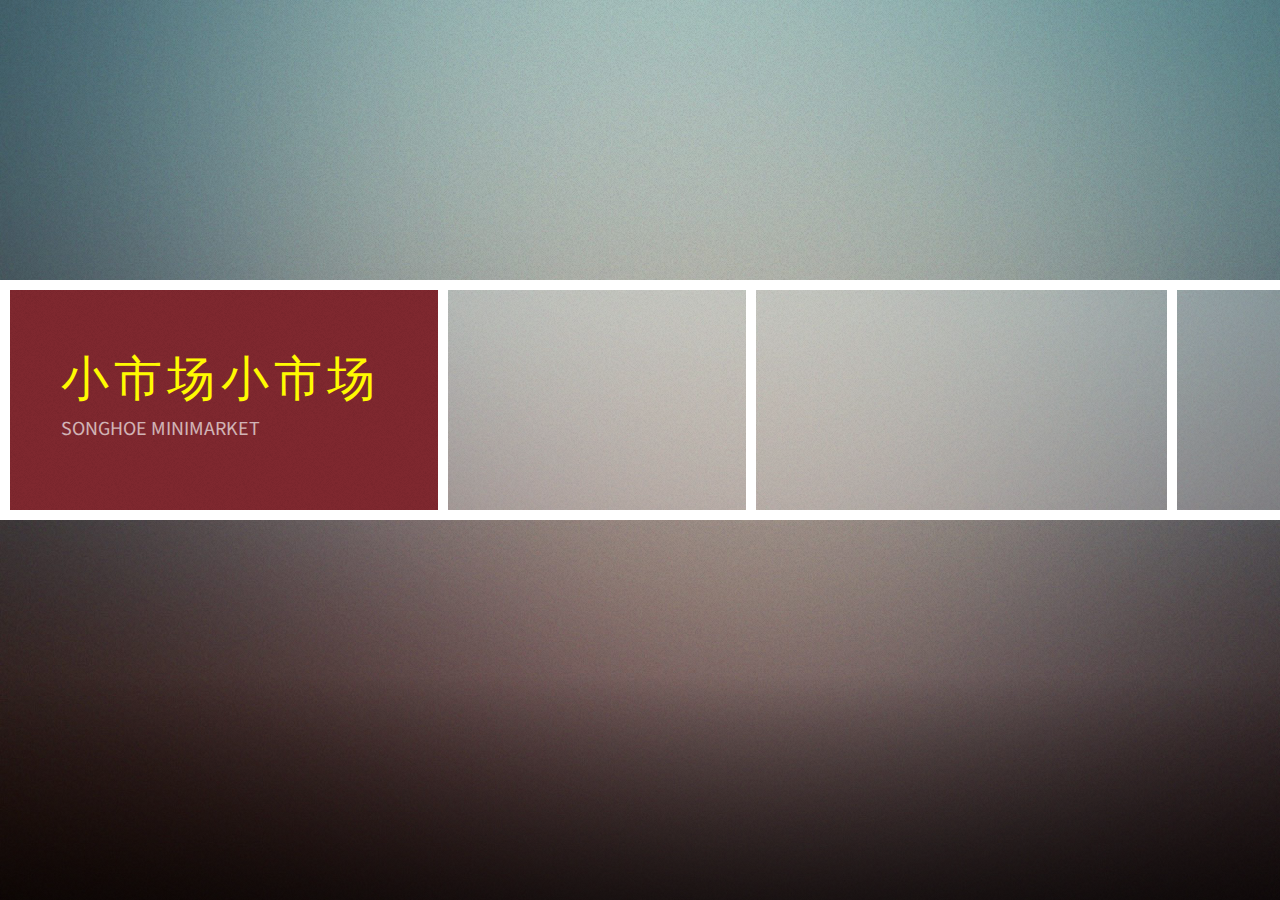
==== index.html @ 4e8d9ceb "Songhoe" ====
<!DOCTYPE HTML>
<!--
	Parallelism by HTML5 UP
	html5up.net | @n33co
	Free for personal and commercial use under the CCA 3.0 license (html5up.net/license)
-->
<html>
	<head>
		<title>Parallelism by HTML5 UP</title>
		<meta charset="utf-8" />
		<meta name="viewport" content="width=device-width, initial-scale=1" />
		<!--[if lte IE 8]><script src="assets/js/ie/html5shiv.js"></script><![endif]-->
		<link rel="stylesheet" href="assets/css/main.css" />
		<noscript><link rel="stylesheet" href="assets/css/noscript.css" /></noscript>
		<!--[if lte IE 8]><link rel="stylesheet" href="assets/css/ie8.css" /><![endif]-->
		<!--[if lte IE 9]><link rel="stylesheet" href="assets/css/ie9.css" /><![endif]-->
	</head>
	<body>

		<div id="wrapper">

			<div id="main">
				<div id="reel">

					<!-- Header Item -->

						<div id="header" class="item" data-width="400">
							<div class="inner">
								<h1>小 市 场 小 市 场</h1>
								<p>SONGHOE MINIMARKET</p>
							</div>
						</div>

					<!-- Thumb Items -->

						<article class="item thumb" data-width="282">
							<a href="images/fulls/n01.jpg" class="image"><img src="images/thumbs/n01.jpg" alt=""></a>
						</article>

						<article class="item thumb" data-width="384">
							<a href="images/fulls/02.jpg" class="image"><img src="images/thumbs/n02.jpg" alt=""></a>
						</article>

						<article class="item thumb" data-width="274">
							<a href="images/fulls/03.jpg" class="image"><img src="images/thumbs/n03.jpg" alt=""></a>
						</article>

						<article class="item thumb" data-width="282">
							<a href="images/fulls/04.jpg" class="image"><img src="images/thumbs/n04.jpg" alt=""></a>
						</article>					
				</div>
			</div>

			<!--<div id="footer">
				<div class="left">
					<p>This is <strong>Parallelism</strong>, a responsive portfolio site template by <a href="http://html5up.net">HTML5 UP</a>. Free for personal<br />
					and commercial use under the <a href="http://html5up.net/license">Creative Commons Attribution</a> license.</p>
				</div>
		
			</div>-->

		</div>

		<!-- Scripts -->
			<script src="assets/js/jquery.min.js"></script>
			<script src="assets/js/jquery.poptrox.min.js"></script>
			<script src="assets/js/skel.min.js"></script>
			<script src="assets/js/skel-viewport.min.js"></script>
			<script src="assets/js/util.js"></script>
			<!--[if lte IE 8]><script src="assets/js/ie/respond.min.js"></script><![endif]-->
			<script src="assets/js/main.js"></script>

	</body>
</html>
---- assets/css/main.css ----
@import url("http://fonts.googleapis.com/css?family=Source+Sans+Pro:400,600");
@import url("font-awesome.min.css");

/*
	Parallelism by HTML5 UP
	html5up.net | @n33co
	Free for personal and commercial use under the CCA 3.0 license (html5up.net/license)
*/

/* Reset */

	html, body, div, span, applet, object, iframe, h1, h2, h3, h4, h5, h6, p, blockquote, pre, a, abbr, acronym, address, big, cite, code, del, dfn, em, img, ins, kbd, q, s, samp, small, strike, strong, sub, sup, tt, var, b, u, i, center, dl, dt, dd, ol, ul, li, fieldset, form, label, legend, table, caption, tbody, tfoot, thead, tr, th, td, article, aside, canvas, details, embed, figure, figcaption, footer, header, hgroup, menu, nav, output, ruby, section, summary, time, mark, audio, video {
		margin: 0;
		padding: 0;
		border: 0;
		font-size: 100%;
		font: inherit;
		vertical-align: baseline;
	}

	article, aside, details, figcaption, figure, footer, header, hgroup, menu, nav, section {
		display: block;
	}

	body {
		line-height: 1;
	}

	ol, ul {
		list-style: none;
	}

	blockquote, q {
		quotes: none;
	}

	blockquote:before, blockquote:after, q:before, q:after {
		content: '';
		content: none;
	}

	table {
		border-collapse: collapse;
		border-spacing: 0;
	}

	body {
		-webkit-text-size-adjust: none;
	}

/* Box Model */

	*, *:before, *:after {
		-moz-box-sizing: border-box;
		-webkit-box-sizing: border-box;
		box-sizing: border-box;
	}

/* Basic */

	body {
		position: relative;
		background-color: #7f282f;
		color: #999;
		color: rgba(255, 255, 255, 0.6);
		font-family: 'Source Sans Pro';
		font-weight: 400;
	}

		body.is-loading *, body.is-loading *:before, body.is-loading *:after {
			-moz-animation: none !important;
			-webkit-animation: none !important;
			-ms-animation: none !important;
			animation: none !important;
			-moz-transition: none !important;
			-webkit-transition: none !important;
			-ms-transition: none !important;
			transition: none !important;
		}

	a {
		color: #fff;
		color: rgba(255, 255, 255, 0.85);
		text-decoration: none;
		-moz-transition: color 0.25s ease-in-out;
		-webkit-transition: color 0.25s ease-in-out;
		-ms-transition: color 0.25s ease-in-out;
		transition: color 0.25s ease-in-out;
	}

		a:hover {
			color: #d64760;
		}

	h1, h2, h3, h4, h5, h6 {
		font-weight: 400;
		color: #fffa01;
		letter-spacing: -0.05em;
	}

	strong, b {
		color: #fff;
		color: rgba(255, 255, 255, 0.85);
		font-weight: 600;
	}

/* List */

	ul.contact {
		cursor: default;
		margin: 0 0 1em 0;
	}

		ul.contact li {
			display: inline-block;
			font-size: 1.5em;
		}

			ul.contact li span {
				display: none;
			}

			ul.contact li a {
				opacity: 0.35;
				color: #fff;
				-moz-transition: opacity 0.25s ease-in-out;
				-webkit-transition: opacity 0.25s ease-in-out;
				-ms-transition: opacity 0.25s ease-in-out;
				transition: opacity 0.25s ease-in-out;
			}

				ul.contact li a:hover {
					opacity: 1.0;
				}

/* Item */

	.item.thumb {
		display: block;
		position: relative;
		background: #1a1f2c;
		background: rgba(255, 255, 255, 0.25);
		cursor: default;
	}

		.item.thumb h2 {
			position: absolute;
			bottom: 0;
			left: 0;
			background: #1a1f2c;
			background: rgba(18, 21, 29, 0.85);
			width: 100%;
			padding: 1em;
			font-weight: 400;
			line-height: 1em;
			z-index: 2;
		}

		.item.thumb img {
			display: block;
			z-index: 1;
		}

/* Icons */

	.icon {
		position: relative;
		text-decoration: none;
	}

		.icon:before {
			-moz-osx-font-smoothing: grayscale;
			-webkit-font-smoothing: antialiased;
			font-family: FontAwesome;
			font-style: normal;
			font-weight: normal;
			text-transform: none !important;
		}

		.icon > .label {
			display: none;
		}

/* Wrapper */

	#wrapper {
		position: relative;
		z-index: 1;
	}

/* Main */

/* Header */

	#header {
		position: relative;
		background: #7f282f url("images/overlay.png");
		color: #fff;
		cursor: default;
	}

		#header p {
			opacity: 0.65;
		}

/* Desktop */

	@media screen and (min-width: 737px) {

		/* Basic */

			html {
				height: 100%;
			}

			body {
				background-image: url("images/overlay.png"), -moz-linear-gradient(top, rgba(0, 0, 0, 0) 75%, rgba(0, 0, 0, 0.65)), url("../../images/bg.jpg");
				background-image: url("images/overlay.png"), -webkit-linear-gradient(top, rgba(0, 0, 0, 0) 75%, rgba(0, 0, 0, 0.65)), url("../../images/bg.jpg");
				background-image: url("images/overlay.png"), -ms-linear-gradient(top, rgba(0, 0, 0, 0) 75%, rgba(0, 0, 0, 0.65)), url("../../images/bg.jpg");
				background-image: url("images/overlay.png"), linear-gradient(top, rgba(0, 0, 0, 0) 75%, rgba(0, 0, 0, 0.65)), url("../../images/bg.jpg");
				background-position: top left, bottom left, auto;
				background-size: auto, 100% 100%, cover;
				background-repeat: repeat, no-repeat, auto;
				padding: 0;
				font-size: 12pt;
				line-height: 1.75em;
				height: 100%;
				min-height: 450px;
				min-width: 1000px;
			}

		/* List */

			ul.contact {
				margin-bottom: 0.5em;
			}

				ul.contact li {
					margin-left: 1em;
				}

		/* Wrapper */

			#wrapper {
				height: 100%;
				overflow: hidden;
				-moz-transition: -moz-filter 0.25s ease-in-out;
				-webkit-transition: -webkit-filter 0.25s ease-in-out;
				-ms-transition: -ms-filter 0.25s ease-in-out;
				transition: filter 0.25s ease-in-out;
			}

				#wrapper.overlayed {
					-moz-filter: blur(3px);
					-webkit-filter: blur(3px);
					-ms-filter: blur(3px);
					filter: blur(3px);
				}

		/* Main */

			#main {
				width: 100%;
				position: absolute;
			}

		/* Reel */

			#reel {
				position: relative;
				opacity: 0;
			}

				#reel .item {
					display: block;
					float: left;
					position: relative;
					overflow: hidden;
				}

		/* Header */

			#header {
				padding: 2em 3em;
				xmin-height: 212px;
				vertical-align: middle;
			}

				#header:before {
					content: '';
					display: inline-block;
					height: 100%;
					vertical-align: middle;
				}

				#header .inner {
					display: inline-block;
					vertical-align: middle;
				}

				#header h1 {
					font-size: 3em;
					line-height: 1em;
				}

				#header p {
					font-size: 1.25em;
					line-height: 1.5em;
					margin: 0.5em 0 0 0;
				}

		/* Footer */

			#footer {
				position: fixed;
				bottom: 0;
				left: 0;
				width: 100%;
				overflow: hidden;
			}

				#footer h2 {
					font-size: 2.25em;
					margin: 0 0 1em 0;
				}

				#footer .left {
					padding: 2em;
					text-align: left;
				}

				#footer .right {
					position: absolute;
					bottom: 0;
					right: 0;
					padding: 2em;
					text-align: right;
				}

				#footer .copyright li {
					display: inline-block;
					margin-left: 1em;
					padding-left: 1em;
					border-left: solid 1px #333;
					border-left-color: rgba(255, 255, 255, 0.25);
					line-height: 1em;
				}

					#footer .copyright li:first-child {
						border-left: 0;
						margin-left: 0;
						padding-left: 0;
					}

		/* Popup */

			.poptrox-popup {
				background: #1a1f2c;
				background: rgba(18, 21, 29, 0.9);
				box-shadow: 0px 0px 0px 10px #fff, 0px 10px 60px 10px rgba(8, 11, 19, 0.55);
				cursor: default;
			}

				.poptrox-popup .loader {
					display: block;
					width: 48px;
					height: 48px;
					position: absolute;
					top: 50%;
					left: 50%;
					margin: -24px 0 0 -24px;
					background: url("images/loader.gif");
					opacity: 0.25;
				}

				.poptrox-popup .caption {
					position: absolute;
					bottom: 0;
					left: 0;
					background: #1a1f2c;
					background: rgba(18, 21, 29, 0.85);
					display: block;
					width: 100%;
					line-height: 75px;
					text-align: center;
					font-size: 1.25em;
					color: #fff;
				}

				.poptrox-popup .nav-next, .poptrox-popup .nav-previous, .poptrox-popup .closer {
					text-decoration: none;
					font-weight: normal;
					font-style: normal;
					-moz-transition: opacity 0.25s ease-in-out;
					-webkit-transition: opacity 0.25s ease-in-out;
					-ms-transition: opacity 0.25s ease-in-out;
					transition: opacity 0.25s ease-in-out;
					opacity: 0.35;
				}

					.poptrox-popup .nav-next:hover, .poptrox-popup .nav-previous:hover, .poptrox-popup .closer:hover {
						opacity: 1.0;
					}

				.poptrox-popup .nav-next, .poptrox-popup .nav-previous {
					-moz-osx-font-smoothing: grayscale;
					-webkit-font-smoothing: antialiased;
					font-family: FontAwesome;
					font-style: normal;
					font-weight: normal;
					text-transform: none !important;
					width: 150px;
					height: 75px;
					position: absolute;
					bottom: 0;
					cursor: pointer;
					font-size: 3em;
					line-height: 75px;
				}

				.poptrox-popup .nav-next {
					right: 0;
					text-align: right;
					padding-right: 30px;
				}

					.poptrox-popup .nav-next:before {
						content: '\f105';
					}

				.poptrox-popup .nav-previous {
					left: 0;
					text-align: left;
					padding-left: 30px;
				}

					.poptrox-popup .nav-previous:before {
						content: '\f104';
					}

				.poptrox-popup .closer {
					width: 35px;
					height: 35px;
					font-size: 2em;
					line-height: 35px;
					text-align: center;
					position: absolute;
					top: -70px;
					right: -70px;
					cursor: pointer;
					border-radius: 40px;
					box-shadow: 0px 0px 0px 1px #fff;
				}

					.poptrox-popup .closer:before {
						content: "\00d7";
					}

	}

/* Mobile */

	@media screen and (max-width: 736px) {

		/* Basic */

			body {
				font-size: 12pt;
				line-height: 1.75em;
			}

		/* List */

			ul.contact li {
				margin: 0 0.35em 0 0.35em;
			}

		/* Item */

			.item {
				border: 0;
			}

				.item.thumb {
					width: 50%;
					float: left;
					height: 9em;
					position: relative;
				}

					.item.thumb h2 {
						display: none;
					}

					.item.thumb a {
						position: absolute;
						left: 0;
						top: 0;
						width: 100%;
						height: 100%;
					}

					.item.thumb img {
						display: none;
					}

		/* Wrapper */

			#wrapper.overlayed {
				-moz-filter: blur(1px);
				-webkit-filter: blur(1px);
				-ms-filter: blur(1px);
				filter: blur(1px);
			}

		/* Header */

			#header {
				padding: 2.5em 1.5em;
				text-align: center;
			}

				#header h1 {
					font-size: 2em;
				}

				#header p {
					font-size: 1em;
					line-height: 1.5em;
					margin: 0.75em 0 0 0;
				}

		/* Main */

			#main {
				overflow: hidden;
			}

		/* Footer */

			#footer {
				padding: 4em 1em;
				text-align: center;
			}

				#footer br {
					display: none;
				}

				#footer .right {
					border-top: solid 1px rgba(255, 255, 255, 0.1);
					margin: 4em 0 0 0;
					padding: 4em 0 0 0;
				}

				#footer .copyright {
					margin: 2em 0 0 0;
				}

		/* Popup */

			.poptrox-popup {
				background: #0a0f1c;
				box-shadow: 0px 0px 30px 10px rgba(8, 11, 19, 0.85);
				border: solid 2.5px #fff;
				-moz-box-sizing: content-box;
				-webkit-box-sizing: content-box;
				-ms-box-sizing: content-box;
				box-sizing: content-box;
			}

	}
---- assets/css/noscript.css ----
/*
	Parallelism by HTML5 UP
	html5up.net | @n33co
	Free for personal and commercial use under the CCA 3.0 license (html5up.net/license)
*/

/* Reel */

	#reel {
		opacity: 1;
	}
---- assets/css/ie8.css ----
/*
	Parallelism by HTML5 UP
	html5up.net | @n33co
	Free for personal and commercial use under the CCA 3.0 license (html5up.net/license)
*/

/* Basic */

	body {
		background-image: url("../../images/bg.jpg");
		background-size: cover;
		-ms-behavior: url("assets/js/ie/backgroundsize.min.htc");
	}
---- assets/css/ie9.css ----
/*
	Parallelism by HTML5 UP
	html5up.net | @n33co
	Free for personal and commercial use under the CCA 3.0 license (html5up.net/license)
*/

/* Basic */

	body {
		background-image: url("../../images/bg.jpg");
		background-size: cover;
	}
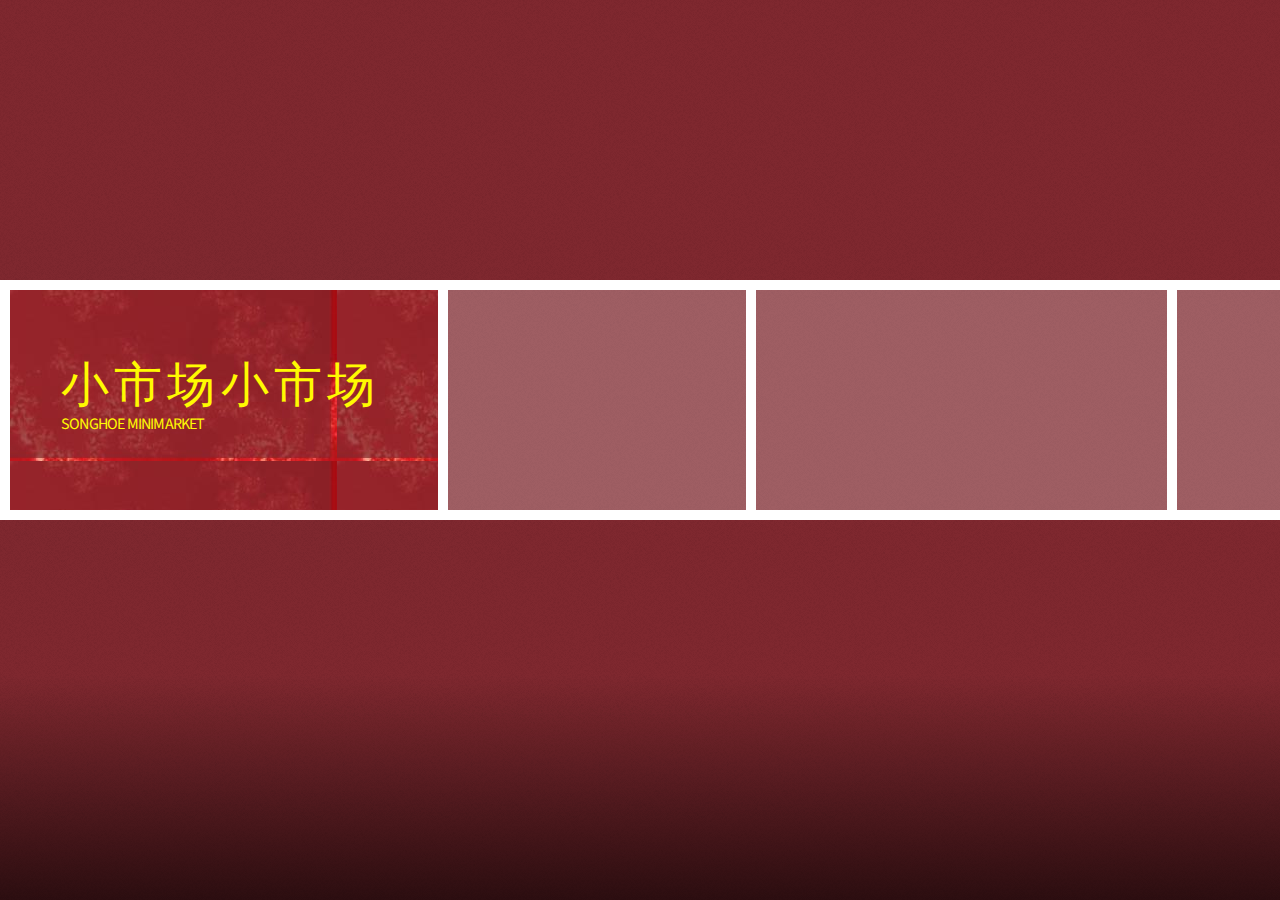
==== commit 6b32bc40: "Songhoe App" ====
--- a/index.html
+++ b/index.html
@@ -6,7 +6,7 @@
 -->
 <html>
 	<head>
-		<title>Parallelism by HTML5 UP</title>
+		<title>Songhoe MiniMarket</title>
 		<meta charset="utf-8" />
 		<meta name="viewport" content="width=device-width, initial-scale=1" />
 		<!--[if lte IE 8]><script src="assets/js/ie/html5shiv.js"></script><![endif]-->
@@ -27,26 +27,26 @@
 						<div id="header" class="item" data-width="400">
 							<div class="inner">
 								<h1>小 市 场 小 市 场</h1>
-								<p>SONGHOE MINIMARKET</p>
+								<h2>SONGHOE MINIMARKET</h2>
 							</div>
 						</div>
 
 					<!-- Thumb Items -->
 
 						<article class="item thumb" data-width="282">
-							<a href="images/fulls/n01.jpg" class="image"><img src="images/thumbs/n01.jpg" alt=""></a>
+							<a href="about.html" class=""><img src="images/thumbs/n05.jpg" alt=""></a>
 						</article>
 
 						<article class="item thumb" data-width="384">
-							<a href="images/fulls/02.jpg" class="image"><img src="images/thumbs/n02.jpg" alt=""></a>
+							<a href="products.html" class""><img src="images/thumbs/n02.jpg" alt=""></a>
 						</article>
 
 						<article class="item thumb" data-width="274">
-							<a href="images/fulls/03.jpg" class="image"><img src="images/thumbs/n03.jpg" alt=""></a>
+							<a href="contact.html" class="image"><img src="images/thumbs/n03.jpg" alt=""></a>
 						</article>
 
 						<article class="item thumb" data-width="282">
-							<a href="images/fulls/04.jpg" class="image"><img src="images/thumbs/n04.jpg" alt=""></a>
+							<a href="map.html" class="image"><img src="images/thumbs/n04.jpg" alt=""></a>
 						</article>					
 				</div>
 			</div>
--- a/assets/css/main.css
+++ b/assets/css/main.css
@@ -9,7 +9,7 @@
 
 /* Reset */
 
-	html, body, div, span, applet, object, iframe, h1, h2, h3, h4, h5, h6, p, blockquote, pre, a, abbr, acronym, address, big, cite, code, del, dfn, em, img, ins, kbd, q, s, samp, small, strike, strong, sub, sup, tt, var, b, u, i, center, dl, dt, dd, ol, ul, li, fieldset, form, label, legend, table, caption, tbody, tfoot, thead, tr, th, td, article, aside, canvas, details, embed, figure, figcaption, footer, header, hgroup, menu, nav, output, ruby, section, summary, time, mark, audio, video {
+	html, body, div, span, applet, object, iframe, h1, h2, h3, h4, h5, h6, p, blockquote, pre, a, abbr, acronym, address, big, cite, code, del, dfn, em, img, ins, kbd, q, s, samp, small, strike, strong, sub, sup, tt, var, b, u, i, center, dl, dt, dd, ol, ul, li, fieldset, form, label, legend, table, caption, tbody, tfoot, thead, tr, th, td, article, aside, canvas, details, embed, figure, figcaption, footer, menuhome, header, hgroup, menu, nav, output, ruby, section, summary, time, mark, audio, video {
 		margin: 0;
 		padding: 0;
 		border: 0;
@@ -18,7 +18,7 @@
 		vertical-align: baseline;
 	}
 
-	article, aside, details, figcaption, figure, footer, header, hgroup, menu, nav, section {
+	article, aside, details, figcaption, figure, footer, menuhome, header, hgroup, menu, nav, section {
 		display: block;
 	}
 
@@ -60,6 +60,7 @@
 
 	body {
 		position: relative;
+        background-image: url("images/bg.jpg");
 		background-color: #7f282f;
 		color: #999;
 		color: rgba(255, 255, 255, 0.6);
@@ -194,7 +195,9 @@
 
 	#header {
 		position: relative;
-		background: #7f282f url("images/overlay.png");
+        background-image: url("images/bgheader.jpg");
+		/*background-color: #7f282f;*/
+		/*background: #7f282f url("images/overlay.png")*/;
 		color: #fff;
 		cursor: default;
 	}
@@ -202,6 +205,7 @@
 		#header p {
 			opacity: 0.65;
 		}
+
 
 /* Desktop */
 
@@ -277,6 +281,10 @@
 					position: relative;
 					overflow: hidden;
 				}
+        
+        
+        
+        
 
 		/* Header */
 
@@ -313,7 +321,7 @@
 
 			#footer {
 				position: fixed;
-				bottom: 0;
+                top: 2;
 				left: 0;
 				width: 100%;
 				overflow: hidden;
@@ -539,9 +547,9 @@
 		/* Footer */
 
 			#footer {
-				padding: 4em 1em;
+				padding: 1em 1em;
 				text-align: center;
-			}
+                }
 
 				#footer br {
 					display: none;
@@ -568,5 +576,68 @@
 				-ms-box-sizing: content-box;
 				box-sizing: content-box;
 			}
+        
+        /* MenuHome*/
+        
+    		#menuhome {
+				position: fixed;
+                background-color: #7f282f;
+                top: 2;
+				left: 0;
+				width: 100%;
+				overflow: hidden;
+			}
+
+				#menuhome h2 {
+					font-size: 2.25em;
+					margin: 0 0 1em 0;
+				}
+
+				#menuhome .left {
+					padding: 2em;
+					text-align: left;
+				}
+
+				#menuhome .right {
+					position: absolute;
+					bottom: 0;
+					right: 0;
+					padding: 2em;
+					text-align: right;
+				}
+
+				#menuhome .copyright li {
+					display: inline-block;
+					margin-left: 1em;
+					padding-left: 1em;
+					border-left: solid 1px #333;
+					border-left-color: rgba(255, 255, 255, 0.25);
+					line-height: 1em;
+				}
+
+					#menuhome .copyright li:first-child {
+						border-left: 0;
+						margin-left: 0;
+						padding-left: 0;
+					}
+        
+        #menuhome {
+				padding: 1em 1em;
+				text-align: center;
+                }
+
+				#menuhome br {
+					display: none;
+				}
+
+				#menuhome .right {
+					border-top: solid 1px rgba(255, 255, 255, 0.1);
+					margin: 4em 0 0 0;
+					padding: 4em 0 0 0;
+				}
+
+				#menuhome .copyright {
+					margin: 2em 0 0 0;
+				}
 
 	}